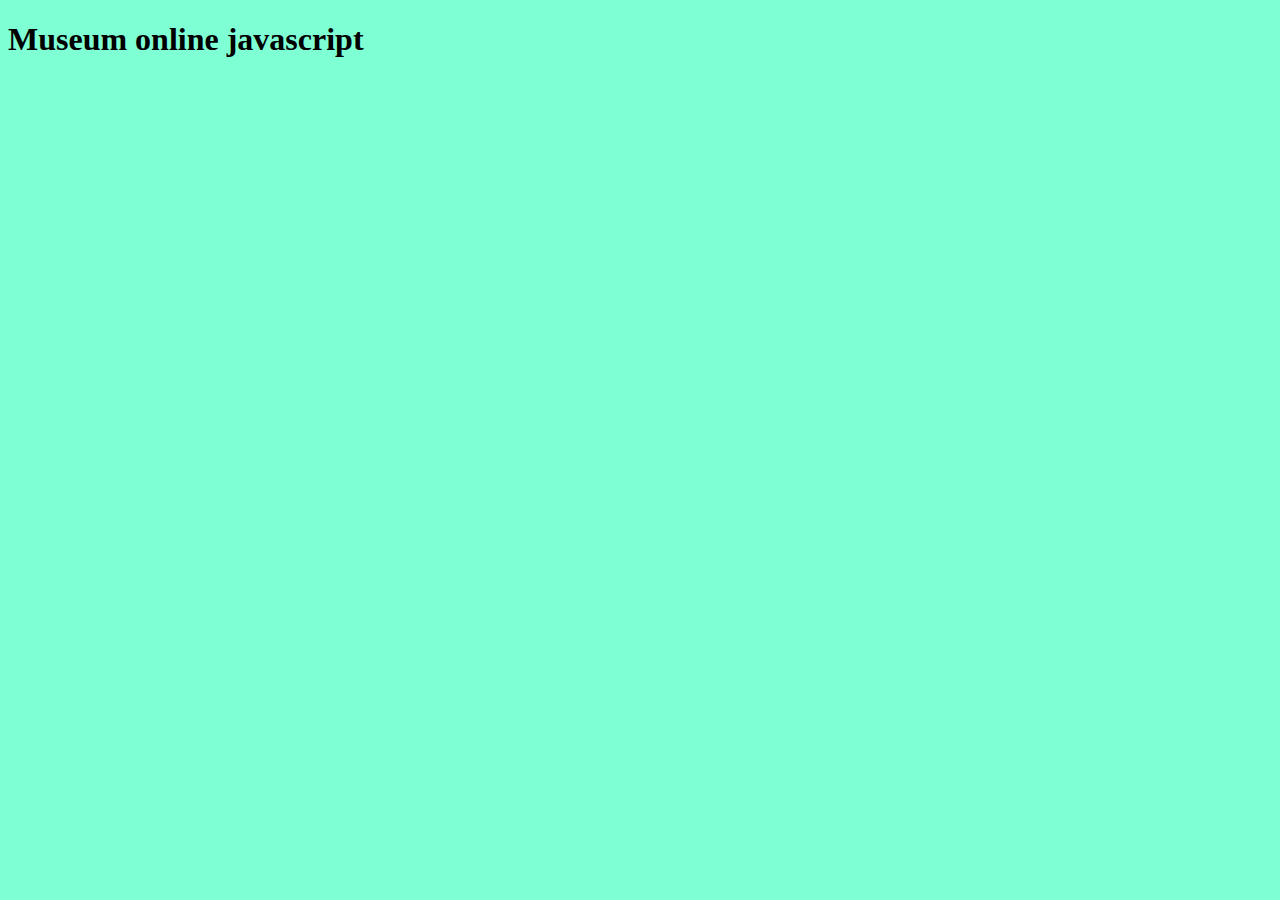
==== web/index.html @ d5c68053 "third commit" ====
<!DOCTYPE html>
<html lang="en">
<head>
    <meta charset="UTF-8">
    <meta http-equiv="X-UA-Compatible" content="IE=edge">
    <meta name="viewport" content="width=device-width, initial-scale=1.0">
    <link rel="stylesheet" href="style.css">
    <title>f1m2js</title>
</head>
<body>
    <h1>Museum online javascript </h1>
    
</body>
</html>
---- web/style.css ----
body{
    background-color: aquamarine;
}
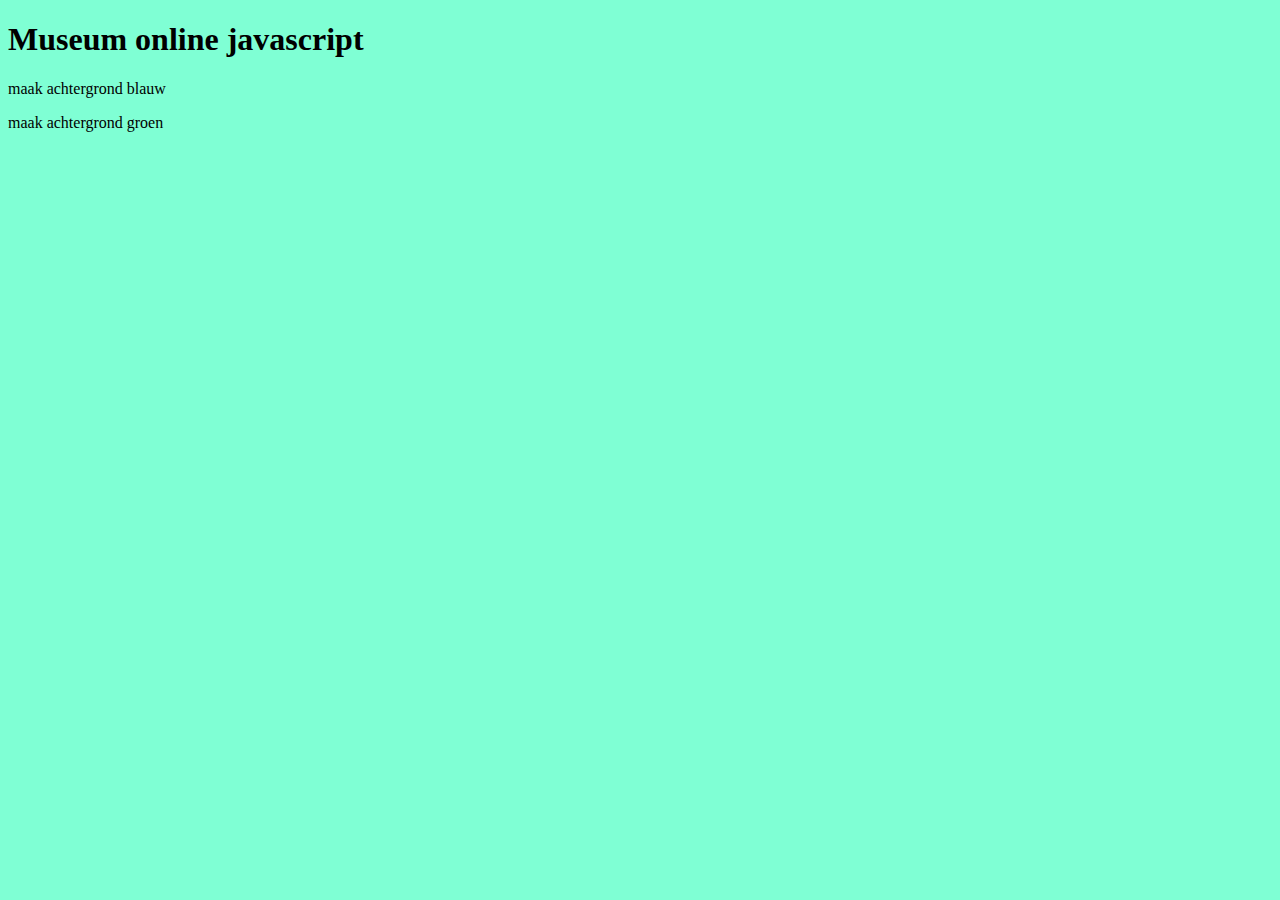
==== commit 579f8525: "forth commit" ====
--- a/web/index.html
+++ b/web/index.html
@@ -8,7 +8,34 @@
     <title>f1m2js</title>
 </head>
 <body>
-    <h1>Museum online javascript </h1>
+    <h1 id="kopje">Museum online javascript </h1>
+    <p id="mkblauw">maak achtergrond blauw</p>
+    <p id="mkgroen">maak achtergrond groen</p>
+    <script>
+        const kopje = document.getElementById("kopje");
+        const mkblauw = document.getElementById("mkblauw");
+        const mkgroen = document.getElementById("mkgroen");
+        kopje.addEventListener('click',voeruitkopje);
+        mkblauw.addEventListener('click',voeruitblauw);
+        mkgroen.addEventListener('click',voeruitgroen);
+
+        function voeruitkopje(){
+            kopje.style.backgroundColor = "pink";
+            kopje.style.color = "yellow";
+        }
+        function voeruitblauw(){
+            document.body.style.backgroundColor = "blue";
+            document.body.style.color = "yellow";
+            kopje.style.backgroundColor = "black";
+            kopje.style.color = "red";
+        }
+        function voeruitgroen(){
+            document.body.style.backgroundColor = "green";
+            document.body.style.color = "red";
+            kopje.style.backgroundColor = "black";
+            kopje.style.color = "yellow";
+        }
+    </script>
     
 </body>
 </html>